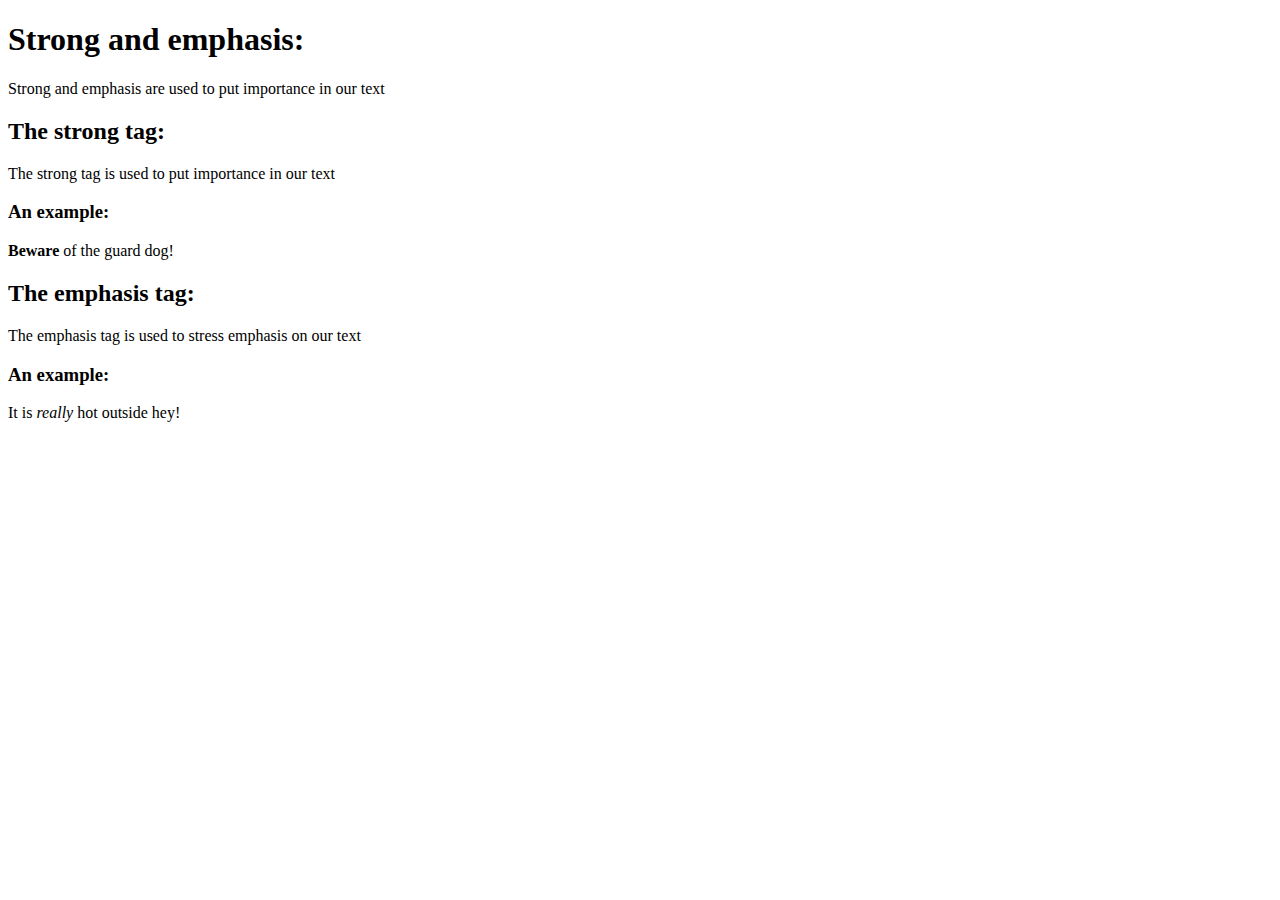
==== index.html @ 0677f855 "strong and emphasis tag" ====
<!DOCTYPE html>
<html>
    <head>
        <title>strong and emphasis!</title>
    </head>

    <body>

        <h1>Strong and emphasis:</h1>
        <p>Strong and emphasis are used to put importance in our text</p>

        <h2>The strong tag:</h2>
        <p>The strong tag is used to put importance in our text</p>

        <h3>An example:</h3>
        <p><strong>Beware</strong> of the guard dog!</p>


        <h2>The emphasis tag:</h2>
        <p>The emphasis tag is used to stress emphasis on our text</p>

        <h3>An example:</h3>
        <p>It is <em>really</em> hot outside hey!</p>

        
    </body>
</html>
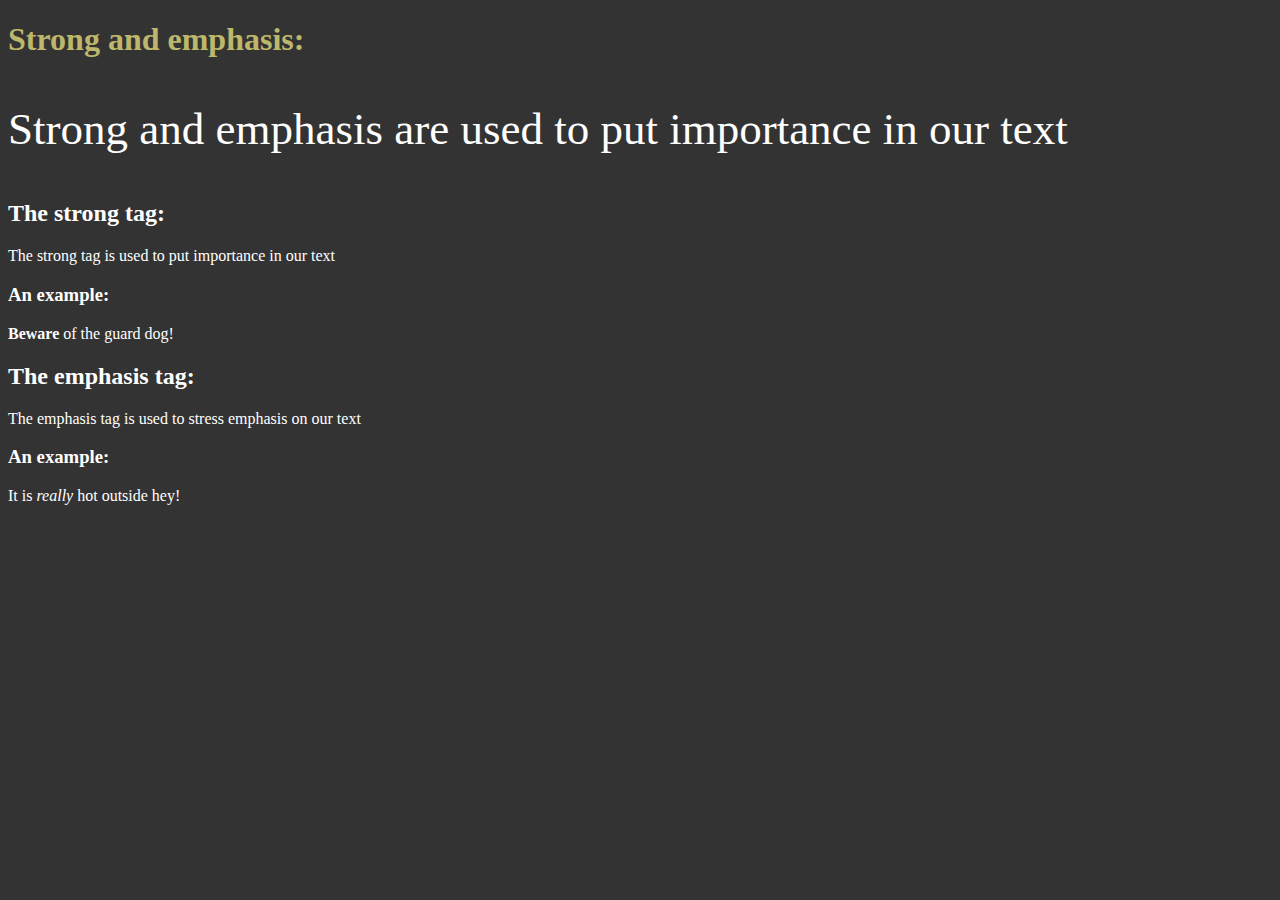
==== commit fbd5c34d: "external link" ====
--- a/index.html
+++ b/index.html
@@ -2,12 +2,13 @@
 <html>
     <head>
         <title>strong and emphasis!</title>
+        <link rel="stylesheet" href="./CSS/style.css">
     </head>
 
     <body>
 
-        <h1>Strong and emphasis:</h1>
-        <p>Strong and emphasis are used to put importance in our text</p>
+        <h1 id="earth-title">Strong and emphasis:</h1>
+        <p class="intro">Strong and emphasis are used to put importance in our text</p>
 
         <h2>The strong tag:</h2>
         <p>The strong tag is used to put importance in our text</p>
--- a/CSS/style.css
+++ b/CSS/style.css
@@ -0,0 +1,20 @@
+body {
+    background-color: #333;
+    color: white;
+}
+
+a {
+    color: darksalmon;
+}
+
+h1 {
+    color: darkkhaki;
+}
+
+.intro {
+    font-size: 45px;
+}
+
+#mars-title {
+    color: red;
+}